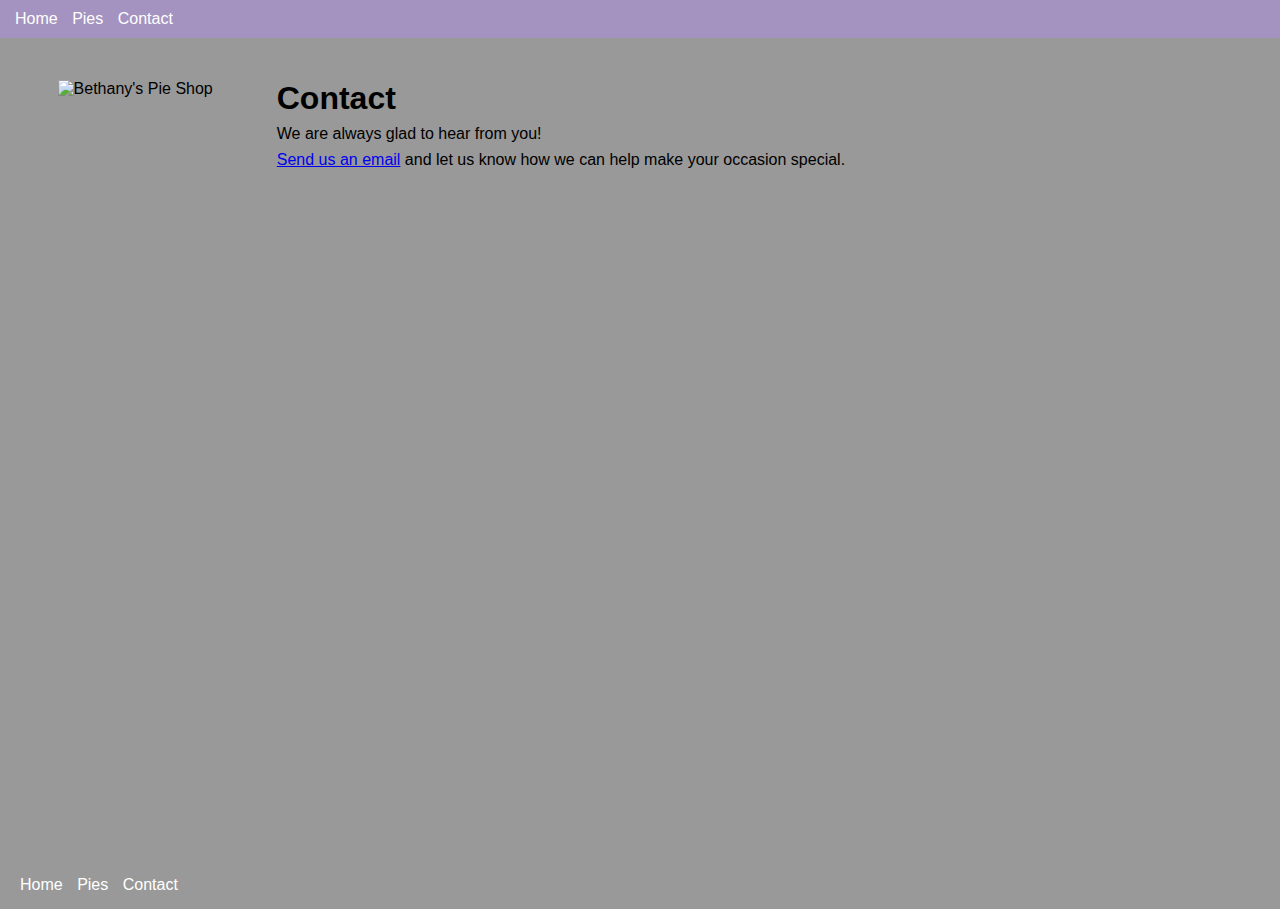
==== contact.html @ 9f28b406 "Create home and contact pages" ====
<!DOCTYPE html>
<html lang="en">
<head>
  <meta charset="UTF-8">
  <meta name="viewport" content="width=device-width, initial-scale=1.0">
  <link rel="stylesheet" href="site.css" type="text/css">
  <title>Contact | Bethany's Pie Shop</title>
</head>
<body>
  <header>
    <nav>
      <ul>
        <li><a href="/">Home</a></li>
        <li><a href="pies.html">Pies</a></li>
        <li><a href="contact.html">Contact</a></li>
      </ul>
    </nav>
  </header>
  <main>
    <aside><img src="images/logo.png" alt="Bethany's Pie Shop"></aside>
    <article>
        <h1>Contact</h1>
        <p>We are always glad to hear from you!</p>
        <p>
            <a href="mailto:example@bethanyspieshop.com?subject=Interested%20in%20pies">Send us an email</a>
            and let us know how we can help make your occasion special.
        </p>
    </article>
  </main>
  <footer>
    <nav>
      <ul>
        <li><a href="/">Home</a></li>
        <li><a href="pies.html">Pies</a></li>
        <li><a href="contact.html">Contact</a></li>
      </ul>
    </nav>
  </footer>
</body>
</html>
---- site.css ----
* {
    margin: 0;
}

html, body {
    height: 100%;
}

body {
    font-family: Arial, Helvetica, sans-serif;
    background-color: #999;
}

p {
    margin: 0.5em 0 0.5em 0;
}

header {
    display: block;
    position: fixed;
    top: 0;
    left: 0;
    width: 100%;
    background-color: #a493c0;
    padding: 10px;
}

nav a:visited,
nav a:link {
    color: #fff;
    text-decoration: none;
}

nav > ul {
    display: inline;
    padding: 0;
}

nav > ul > li {
    display: inline-block;
    list-style: none;
    margin: 0 5px 0 5px;
}

main {
    display: block;
    background-image: url("images/background.png");
    padding-top: 3em;
    padding-bottom: 3em;
    min-height: 85%;
}

footer {
    padding: 15px;
}
aside,
article {
    padding: 2em;
}
aside {
    text-align: center;
}

article {
    width: 75%;
}

@media only screen and (min-width: 768px) {
    main {
        display: flex;
    }

    aside {
        margin-left: 2%;
    }
}
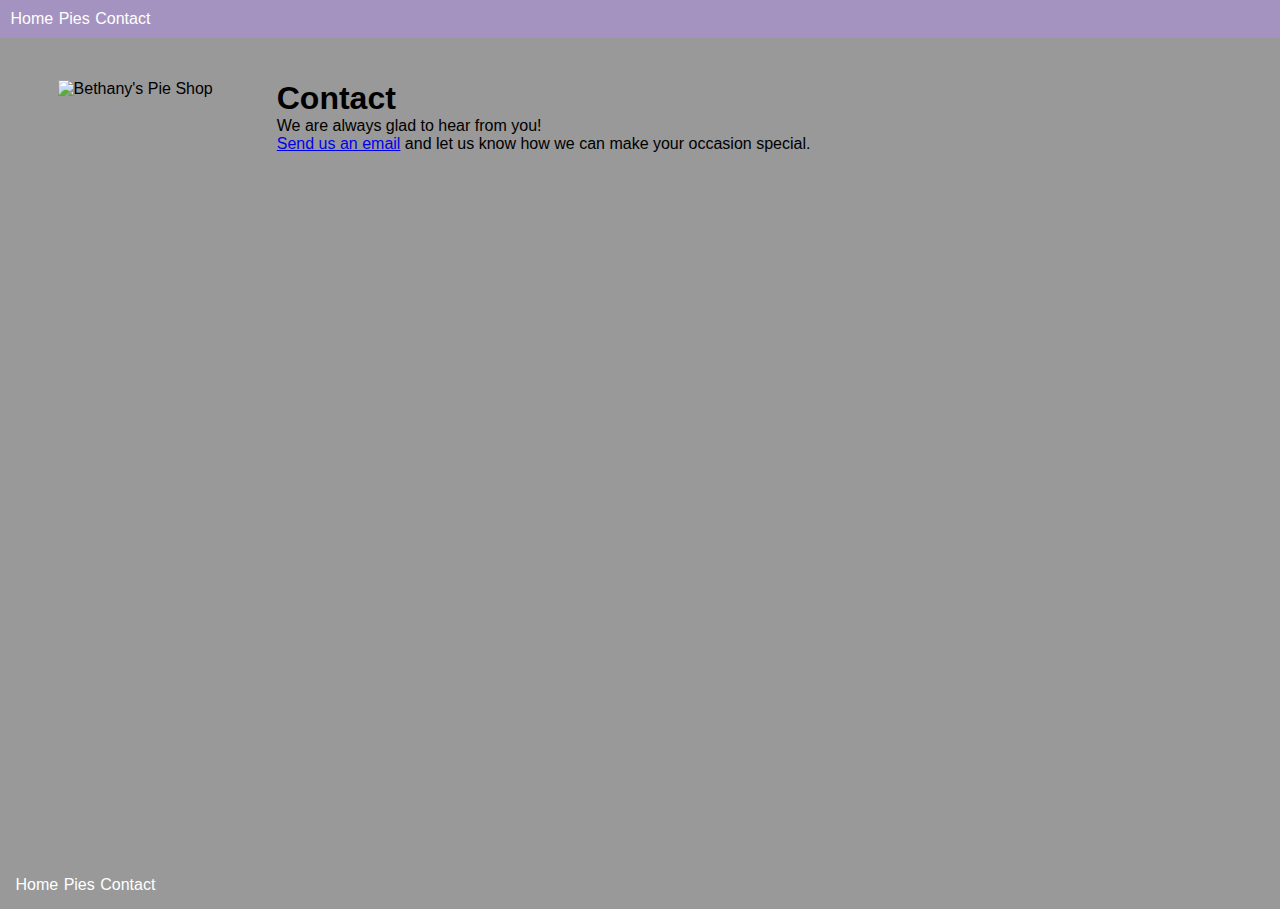
==== commit e55a2a0b: "Add pie styles" ====
--- a/contact.html
+++ b/contact.html
@@ -1,40 +1,40 @@
 <!DOCTYPE html>
 <html lang="en">
 <head>
-  <meta charset="UTF-8">
-  <meta name="viewport" content="width=device-width, initial-scale=1.0">
-  <link rel="stylesheet" href="site.css" type="text/css">
-  <title>Contact | Bethany's Pie Shop</title>
+    <link rel="stylesheet" href="site.css" type="text/css"/>
+    <meta charset="UTF-8">
+    <meta name="viewport" content="width=device-width, initial-scale=1.0">
+    <title>Contact | Bethany's Pie Shop</title>
 </head>
 <body>
-  <header>
-    <nav>
-      <ul>
-        <li><a href="/">Home</a></li>
-        <li><a href="pies.html">Pies</a></li>
-        <li><a href="contact.html">Contact</a></li>
-      </ul>
-    </nav>
-  </header>
-  <main>
-    <aside><img src="images/logo.png" alt="Bethany's Pie Shop"></aside>
-    <article>
-        <h1>Contact</h1>
-        <p>We are always glad to hear from you!</p>
-        <p>
-            <a href="mailto:example@bethanyspieshop.com?subject=Interested%20in%20pies">Send us an email</a>
-            and let us know how we can help make your occasion special.
-        </p>
-    </article>
-  </main>
-  <footer>
-    <nav>
-      <ul>
-        <li><a href="/">Home</a></li>
-        <li><a href="pies.html">Pies</a></li>
-        <li><a href="contact.html">Contact</a></li>
-      </ul>
-    </nav>
-  </footer>
+    <header>
+        <nav>
+            <ul>
+                <li><a href="/">Home</a></li>
+                <li><a href="pies.html">Pies</a></li>
+                <li><a href="contact.html">Contact</a></li>
+            </ul>
+        </nav>
+    </header>
+    <main>
+        <aside><img src="images/logo.png" alt="Bethany's Pie Shop"></aside>
+        <article>
+            <h1>Contact</h1>
+            <p>We are always glad to hear from you!</p>
+            <p>
+                <a href="mailto:example@bethanyspieshop.com?subject=Interested%20%in%20pies">Send us an email</a>
+                and let us know how we can make your occasion special.
+            </p>
+        </article>
+    </main>
+    <footer>
+        <nav>
+            <ul>
+                <li><a href="/">Home</a></li>
+                <li><a href="pies.html">Pies</a></li>
+                <li><a href="contact.html">Contact</a></li>
+            </ul>
+        </nav>
+    </footer>
 </body>
 </html>--- a/site.css
+++ b/site.css
@@ -1,76 +1,120 @@
 * {
-    margin: 0;
+  margin: 0;
 }
 
 html, body {
-    height: 100%;
+  height: 100%;
 }
 
 body {
-    font-family: Arial, Helvetica, sans-serif;
-    background-color: #999;
+  font-family: Arial, Helvetica, sans-serif;
+  background-color: #999;
+  display: flex;
+  flex-direction: column;
 }
 
 p {
-    margin: 0.5em 0 0.5em 0;
+  margin: 0.5em 0 0.5 0;
 }
 
 header {
-    display: block;
-    position: fixed;
-    top: 0;
-    left: 0;
-    width: 100%;
-    background-color: #a493c0;
-    padding: 10px;
+  display: block;
+  position: fixed;
+  top: 0;
+  left: 0;
+  width: 100%;
+  background-color: #a493c0;
+  padding: 10px;
 }
 
 nav a:visited,
 nav a:link {
-    color: #fff;
-    text-decoration: none;
+  color: #fff;
+  text-decoration: none;
 }
 
 nav > ul {
-    display: inline;
-    padding: 0;
+  display: inline;
+  padding: 0;
 }
 
 nav > ul > li {
-    display: inline-block;
-    list-style: none;
-    margin: 0 5px 0 5px;
+  display: inline-block;
+  list-style: none;
+  padding: 0 0.5px 0 0.5px;
 }
 
 main {
-    display: block;
-    background-image: url("images/background.png");
-    padding-top: 3em;
-    padding-bottom: 3em;
-    min-height: 85%;
+  display: block;
+  background-image: url("images/background.png");
+  padding-top: 3em;
+  padding-bottom: 3em;
+  min-height: 85%;
 }
 
 footer {
-    padding: 15px;
+  padding: 15px;
 }
-aside,
-article {
-    padding: 2em;
+
+aside, article {
+  padding: 2em;
 }
+
 aside {
-    text-align: center;
+  text-align: center;
 }
 
 article {
-    width: 75%;
+  width: 75%;
 }
 
+.columns {
+  display: flex;
+}
 @media only screen and (min-width: 768px) {
-    main {
-        display: flex;
-    }
+  main {
+    display: flex;
+  }
+  
+  aside {
+    margin-left: 2%;
+  }
+  
+  .columns-desktop {
+    display: flex;
+  }
+}
 
-    aside {
-        margin-left: 2%;
-    }
-}+/* Pies */
+
+.pie {
+  width: 200px;
+  padding: 10px;
+  margin: 10px;
+  background-color: #fff;
+  border: solid 1px #ccc;
+}
+
+.pie img {
+  width: 100%;
+}
+
+.pie .title {
+  font-weight: bold;
+}
+
+.pie .columns {
+  width: 100%;
+}
+
+.pie .columns div {
+  width: 50%;
+}
+
+.pie button {
+  background-color: #f6aeae;
+  padding: 10px;
+  border: solid 1px #f6aeae;
+  border-radius: 3px;
+  color: #fff
+}
